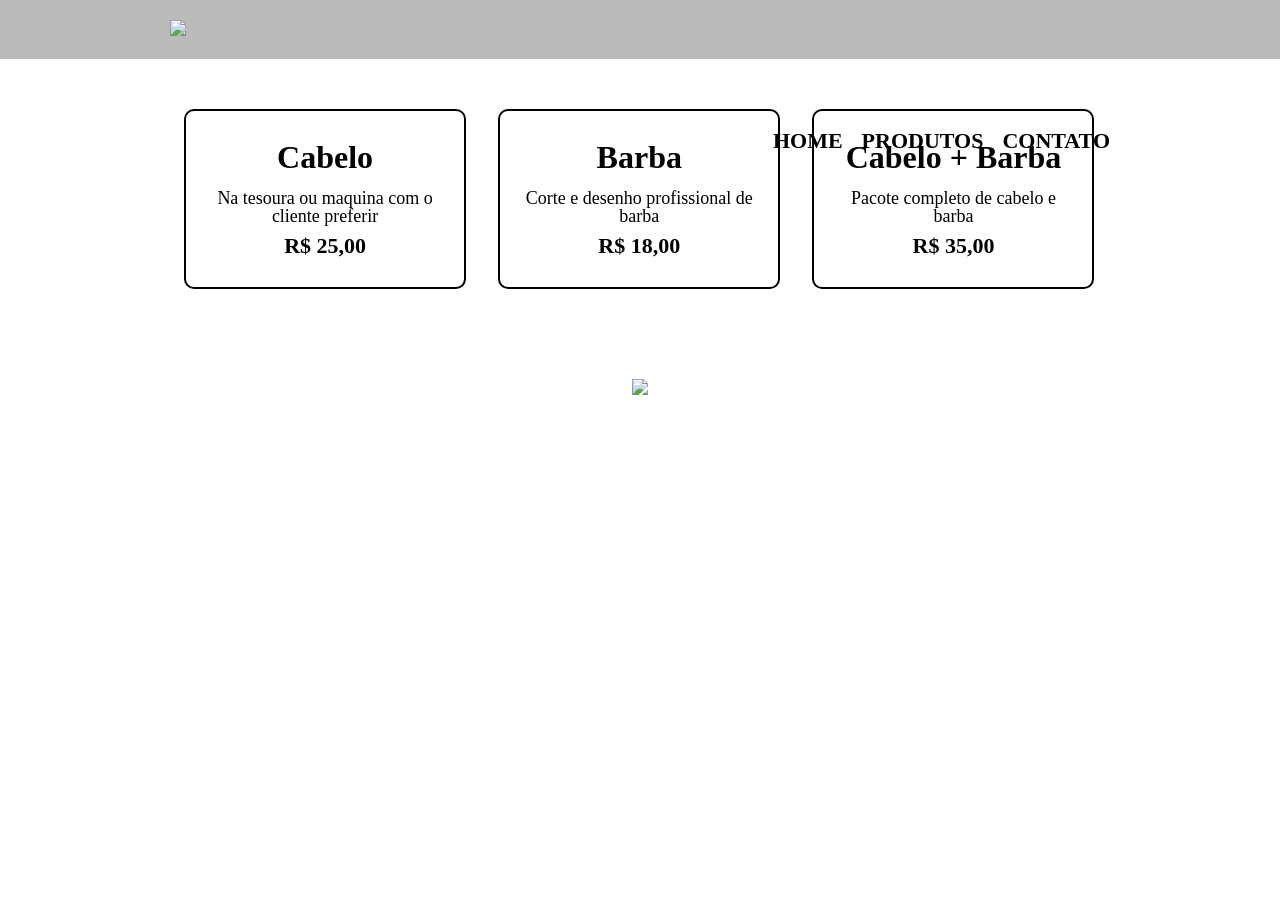
==== index.html @ 8471f470 "fix erro page name erro só funciona como index.html" ====
<!DOCTYPE html>
<html lang="en">
<head>
    <meta charset="UTF-8">
    <meta http-equiv="X-UA-Compatible" content="IE=edge">
    <meta name="viewport" content="width=device-width, initial-scale=1.0">
    <title>Produtos - Barbearia Alura</title>
    <!-- esse arquivo tira as margens desnesseçarias do css, é um arquivo padrão, a ordem importa, pois se estivesse depois do css da página iria limpar nosso conteúdo -->
    <link rel="stylesheet" href="reset.css">
    <link rel="stylesheet" href="produtos.css">
</head>
<body>
    <!-- tag header = cabeçalho, podemos minimizar clicando no tracinho para guardar e partimos para outra parte do site -->
    <header>
        <!-- essa div caixa é o que vai ficar no meio centralizando todo conteúdo -->
        <div class="caixa">
            <!-- h1 é o titulo onde dentro temos a nossa imagem logo -->
            <h1><img src="logo.png"></h1>
            <!-- tag nav = navegação, recebe a lista e os itens, tag predefinida do html evitando uso de classe -->
            <nav>
                    <ul>
                        <!-- a tag a é = ancora, linka o texto a uma página pelo caminho href="caminho", tem que fechar com </a>, é muito usado em menu de navegação -->
                        <!-- para mexer no menu e estilizar precisamos mudar o display, temos o inline e o block, o inline o conteúdo é do tamanho que ta ali, quando é do tipo block o tamanho sempre é 100% da página, o que é o caso do nosso menu = block,-->
                        <li><a href="index.html">Home</a></li>
                        <li><a href="produtos.html">Produtos</a></li>
                        <li><a href="index.html">Contato</a></li>
                    </ul>
                </nav>
        </div>
    </header>
<!-- a tag main é uma tag semantica e utilizada para conteúdo principal do body -->
    <main>
        <ul class="produtos">
            <!-- olhe e veja a forma organizada e lógica dos itens e seus detalhes -->
            <li>
                <h2>Cabelo</h2>
                <img src="/cabelo.jpg" alt="">
                <p class="produto-descricao">Na tesoura ou maquina com o cliente preferir</p>
                <p class="produto-preco">R$ 25,00</p>
            </li>
            <li>
                <h2>Barba</h2>
                <img src="/barba.jpg" alt="">
                <p class="produto-descricao">Corte e desenho profissional de barba</p>
                <p class="produto-preco">R$ 18,00</p>
            </li>
            <li>
                <h2>Cabelo + Barba</h2>
                <img src="/cabelo+barba.jpg" alt="">
                <p class="produto-descricao">Pacote completo de cabelo e barba</p>
                <p class="produto-preco">R$ 35,00</p>
            </li>
        </ul>
    </main>
    <footer>
        <img src="/logo-branco.png">
        <!-- para usar o c do copyright precisamos pegar no site unicode-table.com, unicode é uma linguagem universal dos simbolos, essa forma usada é de entidade -->
        <p class="copyright">&copy;Copyright Barbearia Alura - 2023</p>
    </footer>
</body>
</html>
---- produtos.css ----
header {
    background: #BBBBBB;
    /* para ter uma margen  de 20px entre cima e baixo do cabeçalho */
    padding: 20px;
}
.caixa {
    /* position relative para levantar e pegar na caixa e o menu vim para dentro da caixa, pois o menu está como absolute e está no ponto em relação a página */
    position: relative;
    width: 940px;
/* para centralizarmos automaticamente a caixa independente da tela usamos margin para definir o inicio em 0 e auto para aplicar a diferença entre os lado automaticamente */
    margin: 0 auto;
}

/* itens da lista dentro da tag nav */

nav {
    /* absolute inicia de um ponto fora de onde iniciou,e para colocarmos dentro de uma div nesse caso div caixa precisamos colocar position relativa na tag que vira, pois o menu está como absolute e está no ponto em relação a página*/
    position: absolute;
    /* para começar do topo 0, mas 110px para esta onde queremos */
    top: 110px;
    /* para começar do lado direito*/
    right: 0;

    
    /* usado para pegar elemento de do ponto de origem e demais alterações vai seguir aquele ponto 
    position: relative;
     --como falado anteriormente, ele anda do ponto de origem no topo para baixo
    top: 20px;
     --aqui vemos o elemento andar para a esquerda partindo do ponto que declaramos no codigo position:relative 
    left: 300px; */
}
nav li {
    display: inline;
    /* margin é o espaçamento externo e quero a esquerda, sequencia é primeiro pro topo, direita, baixo, esquerda */
    margin: 0 0 0 15px;
}
nav a {
    /* text-transform = transformar-texto: em maiusculo */
    text-transform: uppercase;
    color: #000000;
    /* peso-fonte: negrito */
    font-weight: bold;
    font-size: 22px;
    /* decoração-texto: nenhuma */
    text-decoration: none;
    /* o ponto absoluto de outro elemento, para mudar a posição do ponto inicial que ele se encontra */
/* pegamos a tag nav e os links como a, e o :hover que é quando passar o mouse por cima, detro dos {} tem mudar de cor, e deixar texto decorado com sublinhado */
}
nav a:hover {
        color: #C78C19;
        text-decoration: underline;
 }



.produtos {
    width: 940px;
    /* 0 para cima e para baixo, e auto para os lados */
    margin: 0 auto;
    /* espaçamento interno 50 pixels para cima e baixo, e 0 para os lados */
    padding: 50px 0;
}
/* pegamos cada item e determinamos seu tamanho e detalhes*/
.produtos li {
    /* itens um do lado do outro, por que eles ocupa o tamanho do centeúdo deles e 100% da largura; Inline-block pois com o tamanho do seu conteúdo, mas regulável. Pois o seu tamanho pode ser ajustado, tanto na largura, quanto na altura.*/
    display: inline-block;
    text-align: center;
    /* para deixarmos do mesmo tamanho cada item */
    width: 30%;
/* para resolver o problema pelo fato de estar alinhando com a linha de baixo usando o inline-block, sendo assim eles alinha com a linha de cima */
    vertical-align: top;
    /*background: #CCCCCC;*/
    /* para dar distancia externamente, cima e baixo 0, e aos lados 1.5 + 1.5 lembrando que estamos usando % para essas margens */
    margin: 0 1.5%;
    /* espaçamento interno 30px cima e baixo + 20px para os lados, ***!! ATENÇÃO O elemento aumenta o seu tamanho. Quando declaro que existe um espaçamento interno, estou aumentando o conteúdo. */
    padding: 30px 20px;
    /* para definir o width de cada item novamente convertendo os px e % ajustando a posição, para não ficar passando */
    box-sizing: border-box;
    /* bordas-arredondadas: 10 pixels, só um funciona em todas, se colocar 4 valores ai pega os 4 cantos */
    border-radius: 10px;

    /* cor da borda 
    border-color: #000000;
     largura da borda 
    border-width: 2px;
     estilo da borda
     essa borda é a mesma coisa da de cima, tamanho 2px, solido, cor preta. Podemos colocar borda em qualquer conteúdo, como exp: caixa do conteúdo, caixa do espaçamento interno, a caixa da borda, e a caixa do espaçamento externo */     
    border: 2px solid #000000;
}
/* produtos itens: quando o mouse estiver por cima; troca a cor */
.produtos li:hover{
    border-color: #C78C19;
} 
/* produtos itens: quando estiver ativo mudar de cor para verde */
.produtos li:active{
    border-color: #08BC19;
} 
/* produtos itens: quando mouse por cima o elemento h2{ tamanho-fonte: aumenta para 34px */
.produtos li:hover h2{
   font-size: 34px;
} 
/* para alterar tag especificas que estão dentro de classe, chama clase depois as tags pela sua hierarquia */
.produtos h2 {
    font-size: 32px;
    font-weight: bold;
}
.produto-descricao {
    font-size: 18px;
}
.produto-preco {
    font-size: 22px;
    font-weight: bold;
    margin-top: 10px;
}
footer {
    text-align: center;
    /* para colocar imagem de fundo exportada usamos url("caminho"), importante lembrar que a imagem replica até preencher a área */
    background: url("bg.jpg");
    /* para darmos espaço entre cima e baixo */
    padding: 40px 0;
}
.copyright {
    color: #FFFFFF;
    font-size: 18px;
    margin: 20px 0 0;
}
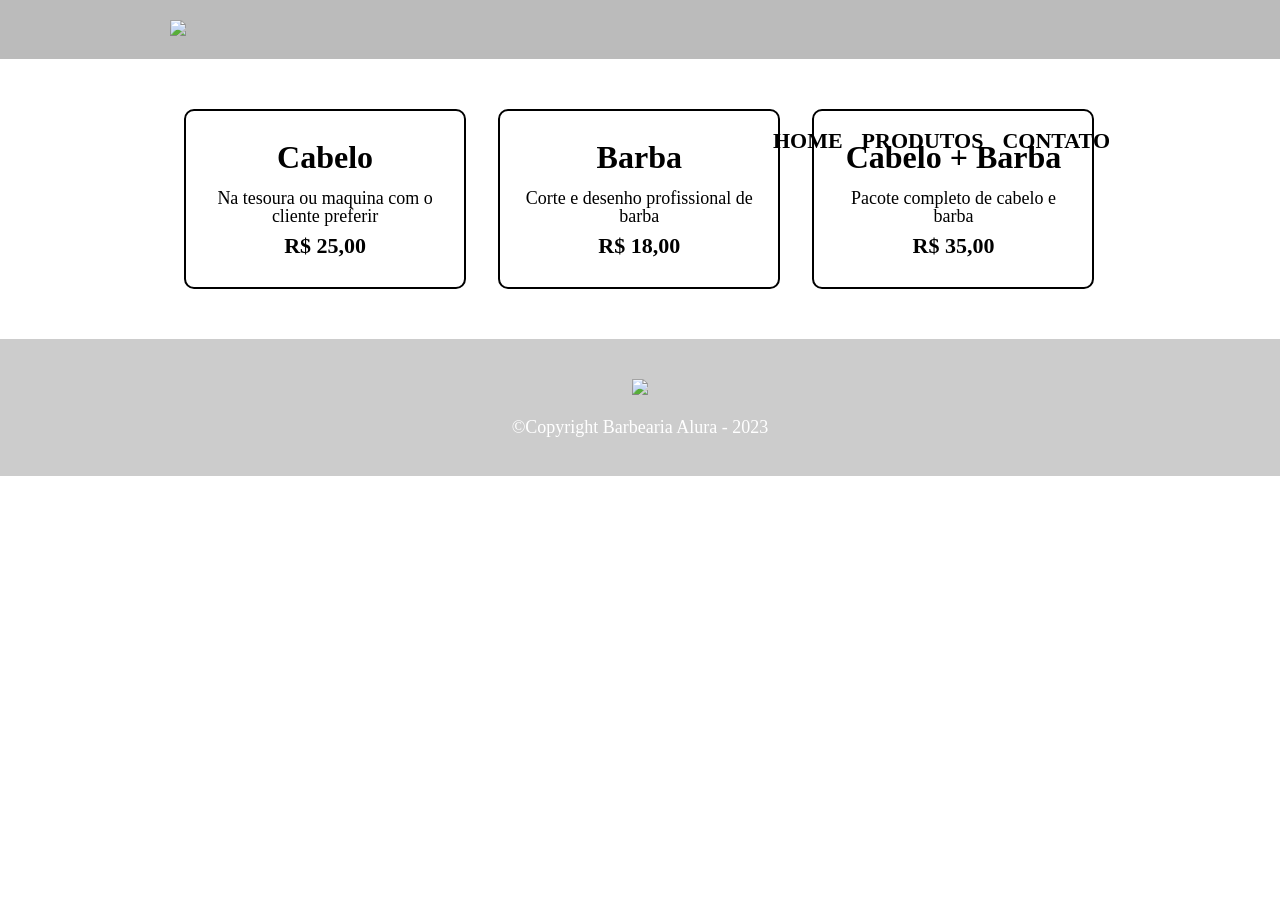
==== commit b3de70ed: "fix links e color links menu fix img footer" ====
--- a/index.html
+++ b/index.html
@@ -15,14 +15,14 @@
         <!-- essa div caixa é o que vai ficar no meio centralizando todo conteúdo -->
         <div class="caixa">
             <!-- h1 é o titulo onde dentro temos a nossa imagem logo -->
-            <h1><img src="logo.png"></h1>
+            <h1><img src="https://raw.githubusercontent.com/ReneFarias/barbearia_produtos_html_css/main/img/logo.png"></h1>
             <!-- tag nav = navegação, recebe a lista e os itens, tag predefinida do html evitando uso de classe -->
             <nav>
                     <ul>
                         <!-- a tag a é = ancora, linka o texto a uma página pelo caminho href="caminho", tem que fechar com </a>, é muito usado em menu de navegação -->
                         <!-- para mexer no menu e estilizar precisamos mudar o display, temos o inline e o block, o inline o conteúdo é do tamanho que ta ali, quando é do tipo block o tamanho sempre é 100% da página, o que é o caso do nosso menu = block,-->
-                        <li><a href="index.html">Home</a></li>
-                        <li><a href="produtos.html">Produtos</a></li>
+                        <li><a href="https://renefarias.github.io/barbearia_html_css/">Home</a></li>
+                        <li><a href="phttps://renefarias.github.io/barbearia_produtos_html_css/index.html">Produtos</a></li>
                         <li><a href="index.html">Contato</a></li>
                     </ul>
                 </nav>
@@ -34,26 +34,26 @@
             <!-- olhe e veja a forma organizada e lógica dos itens e seus detalhes -->
             <li>
                 <h2>Cabelo</h2>
-                <img src="/cabelo.jpg" alt="">
+                <img src="https://raw.githubusercontent.com/ReneFarias/barbearia_produtos_html_css/main/img/cabelo.jpg" alt="">
                 <p class="produto-descricao">Na tesoura ou maquina com o cliente preferir</p>
                 <p class="produto-preco">R$ 25,00</p>
             </li>
             <li>
                 <h2>Barba</h2>
-                <img src="/barba.jpg" alt="">
+                <img src="https://raw.githubusercontent.com/ReneFarias/barbearia_produtos_html_css/main/img/barba.jpg" alt="">
                 <p class="produto-descricao">Corte e desenho profissional de barba</p>
                 <p class="produto-preco">R$ 18,00</p>
             </li>
             <li>
                 <h2>Cabelo + Barba</h2>
-                <img src="/cabelo+barba.jpg" alt="">
+                <img src="https://raw.githubusercontent.com/ReneFarias/barbearia_produtos_html_css/main/img/cabelo%2Bbarba.jpg" alt="">
                 <p class="produto-descricao">Pacote completo de cabelo e barba</p>
                 <p class="produto-preco">R$ 35,00</p>
             </li>
         </ul>
     </main>
     <footer>
-        <img src="/logo-branco.png">
+        <img src="https://raw.githubusercontent.com/ReneFarias/barbearia_produtos_html_css/main/img/logo-branco.png">
         <!-- para usar o c do copyright precisamos pegar no site unicode-table.com, unicode é uma linguagem universal dos simbolos, essa forma usada é de entidade -->
         <p class="copyright">&copy;Copyright Barbearia Alura - 2023</p>
     </footer>
--- a/produtos.css
+++ b/produtos.css
@@ -115,9 +115,10 @@
 footer {
     text-align: center;
     /* para colocar imagem de fundo exportada usamos url("caminho"), importante lembrar que a imagem replica até preencher a área */
-    background: url("bg.jpg");
+    background: url("https://raw.githubusercontent.com/ReneFarias/barbearia_produtos_html_css/main/img/bg.jpg");
     /* para darmos espaço entre cima e baixo */
     padding: 40px 0;
+    background: #CCCCCC;
 }
 .copyright {
     color: #FFFFFF;
